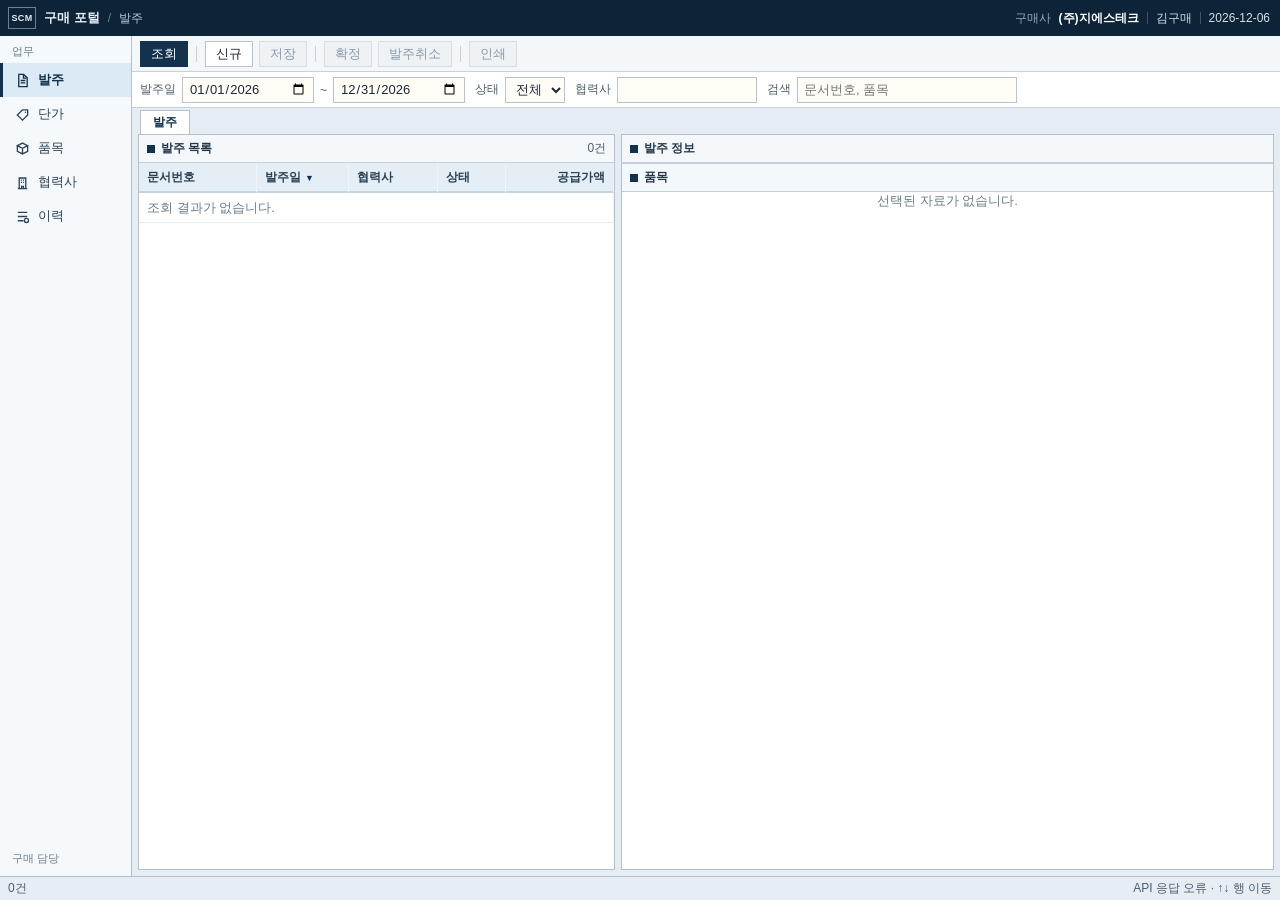
==== web/index.html @ 6368771e "구매 담당·승인자 계정을 나누고 단가 결재 권한을 분리한다. Co-authored-by: Cursor <cursoragent@cursor.com>" ====
<!DOCTYPE html>
<html lang="ko" class="boot">
<head>
  <meta charset="utf-8">
  <meta name="viewport" content="width=device-width, initial-scale=1">
  <meta name="color-scheme" content="light">
  <meta name="theme-color" content="#12324d">
  <title>SCM B2B Portal</title>
  <link id="manifest" rel="manifest" href="manifest.webmanifest">
  <link rel="icon" href="icons/icon-192.png">
  <script>
    (function () {
      var supplier = location.hostname === "b2bpart.netlify.app" || new URLSearchParams(location.search).get("portal") === "supplier";
      if (!supplier) return;
      document.title = "협력사 포털";
      document.getElementById("manifest").href = "manifest-supplier.webmanifest";
    })();
  </script>
  <link rel="stylesheet" href="css/app.css">
</head>
<body>
  <div class="app" id="app">
    <header class="topbar">
      <div class="brand">
        <span class="mark" aria-hidden="true">SCM</span>
        <div class="brand-text">
          <strong>구매 포털</strong>
          <span class="crumb" id="crumb">발주</span>
        </div>
      </div>
      <div class="session">
        <span class="session-key">구매사</span>
        <strong>(주)지에스테크</strong>
        <span class="sep" aria-hidden="true"></span>
        <span id="session-name">김구매</span>
        <button type="button" id="logout" class="session-btn" hidden>로그아웃</button>
        <span class="sep" aria-hidden="true"></span>
        <time id="today"></time>
      </div>
    </header>
    <div class="body">
      <nav class="nav" aria-label="업무 메뉴">
        <p class="nav-label">업무</p>
        <button type="button" class="nav-item is-active" data-module="orders">
          <svg viewBox="0 0 16 16" aria-hidden="true"><path d="M4 1.5h5.2L13 5.2V14.5H4z"/><path d="M9 1.8V5.4h3.4M6 8h5M6 10.5h5"/></svg>
          <span>발주</span>
        </button>
        <button type="button" class="nav-item" data-module="prices">
          <svg viewBox="0 0 16 16" aria-hidden="true"><path d="M2.5 8.5 8 3h5.5V8.5L8 14z"/><circle cx="11.2" cy="5.6" r="0.8" fill="currentColor" stroke="none"/></svg>
          <span>단가</span>
        </button>
        <button type="button" class="nav-item" data-module="items">
          <svg viewBox="0 0 16 16" aria-hidden="true"><path d="M2.5 5 8 2.2 13.5 5 8 7.8zM2.5 5v6L8 13.8 13.5 11V5M8 7.8v6"/></svg>
          <span>품목</span>
        </button>
        <button type="button" class="nav-item" data-module="vendors">
          <svg viewBox="0 0 16 16" aria-hidden="true"><path d="M3 14.5h10M4.5 14.5V3.2h7v11.3M6.3 5.4h1.1M8.6 5.4h1.1M6.3 7.8h1.1M8.6 7.8h1.1M7 14.5v-2.4h2V14.5"/></svg>
          <span>협력사</span>
        </button>
        <button type="button" class="nav-item" data-module="audit">
          <svg viewBox="0 0 16 16" aria-hidden="true"><path d="M3 3.5h10M3 8h10M3 12.5h6"/><circle cx="12.2" cy="12.2" r="2.2"/></svg>
          <span>이력</span>
        </button>
        <p class="nav-foot">구매 담당</p>
      </nav>
      <div class="stage">
        <div class="command" id="command" role="toolbar" aria-label="작업"></div>
        <div class="criteria" id="criteria"></div>
        <div class="doc-tab" id="doc-tab"></div>
        <div class="composite" id="composite"></div>
      </div>
    </div>
    <footer class="statusbar" id="statusbar"></footer>
  </div>
  <article class="print-root" id="print-root"></article>
  <div class="notice" id="notice" hidden>
    <div class="notice-card" role="alertdialog" aria-modal="true" aria-labelledby="notice-text">
      <p id="notice-text"></p>
      <div class="notice-actions">
        <button type="button" class="btn" id="notice-cancel" hidden>취소</button>
        <button type="button" class="btn primary" id="notice-ok">확인</button>
      </div>
    </div>
  </div>
  <div class="login" id="login" hidden>
    <form class="login-card" id="login-form">
      <h1>(주)지에스테크 구매 포털</h1>
      <label id="login-user-label"><span>아이디</span> <input name="username" autocomplete="username" required></label>
      <label><span>비밀번호</span> <input name="password" type="password" autocomplete="current-password" required></label>
      <label id="login-confirm-label" hidden><span>비밀번호 확인</span> <input name="confirm" type="password" autocomplete="new-password"></label>
      <p class="login-error" id="login-error" role="alert"></p>
      <button type="submit" class="btn primary" id="login-submit">로그인</button>
      <div class="login-help" id="login-help">
        <p>1. 담당 또는 승인자 아이디로 로그인합니다.</p>
        <p>2. 담당은 검토·반려, 승인자는 최종승인·반려만 합니다.</p>
        <p>3. 로그인이 안 되면 관리자에게 문의하세요.</p>
      </div>
    </form>
  </div>
  <script src="config.js"></script>
  <script src="js/app.js"></script>
</body>
</html>
---- web/css/app.css ----
:root {
  --ink: #1b2836;
  --muted: #4d5e6e;
  --faint: #6d7e8d;
  --line: #c5d0da;
  --line-strong: #b4c0cb;
  --panel: #ffffff;
  --stage: #e6edf2;
  --desktop: #d3dde5;
  --head: #e5eef5;
  --label: #e7eef4;
  --edit: #fffdf6;
  --lock: #f3f6f8;
  --navy: #12324d;
  --navy-2: #0d2438;
  --select: #d7e7f6;
  --hover: #f2f7fb;
  --focus: #1d5f99;
  --ok: #1c6b45;
  --wait: #8a5d00;
  --stop: #8f3030;
  --draft: #1d5f99;
  --row: 30px;
  --font: "Segoe UI", "Malgun Gothic", "맑은 고딕", sans-serif;
  color-scheme: light;
}

* { box-sizing: border-box; }
html, body { height: 100%; margin: 0; }
body {
  font-family: var(--font);
  font-size: 13px;
  color: var(--ink);
  background: var(--desktop);
}
button, input, select { font: inherit; color: inherit; }
button { cursor: pointer; }
button:disabled { cursor: default; }

.app {
  height: 100vh;
  height: 100dvh;
  display: flex;
  flex-direction: column;
  min-width: 0;
  background: var(--desktop);
}

.topbar {
  height: 36px;
  flex: none;
  display: flex;
  align-items: center;
  justify-content: space-between;
  gap: 16px;
  padding: 0 10px 0 8px;
  background: var(--navy-2);
  color: #e7eef4;
}
.brand { display: flex; align-items: center; gap: 8px; min-width: 0; }
.mark {
  width: 28px;
  height: 22px;
  display: grid;
  place-items: center;
  border: 1px solid rgba(231, 238, 244, 0.45);
  font-size: 9px;
  font-weight: 700;
  letter-spacing: 0.04em;
}
.brand-text { display: flex; align-items: baseline; gap: 8px; min-width: 0; }
.brand-text strong { font-size: 13px; font-weight: 650; letter-spacing: 0; }
.crumb { color: #b7c9d8; font-size: 12px; }
.crumb::before { content: "/"; margin-right: 8px; color: #6e8798; }
.session {
  display: flex;
  align-items: center;
  gap: 8px;
  font-size: 12px;
  color: #d5e0e8;
  white-space: nowrap;
}
.session strong { font-weight: 650; color: #fff; }
.session-key { color: #8eabbf; }
.session-btn {
  height: 22px;
  padding: 0 8px;
  border: 1px solid rgba(255, 255, 255, 0.35);
  background: transparent;
  color: #fff;
}
.session-btn:hover { background: rgba(255, 255, 255, 0.08); }
html.boot .app { visibility: hidden; }
.login {
  position: fixed;
  inset: 0;
  z-index: 30;
  display: flex;
  align-items: center;
  justify-content: center;
  background: var(--desktop);
}
.login[hidden] { display: none; }
.login-card {
  width: min(360px, calc(100% - 32px));
  background: #fff;
  border: 1px solid var(--line-strong);
}
.login-card h1 {
  margin: 0;
  height: 40px;
  display: flex;
  align-items: center;
  padding: 0 14px;
  background: var(--navy);
  color: #fff;
  font-size: 14px;
  font-weight: 650;
}
.login-card label {
  display: grid;
  gap: 4px;
  margin: 12px 14px 0;
  color: #31485b;
  font-size: 12px;
}
.login-card label[hidden] { display: none !important; }
.login-card input {
  height: 28px;
  border: 1px solid #b7c3ce;
  padding: 0 8px;
  background: var(--edit);
}
.notice {
  position: fixed;
  inset: 0;
  z-index: 40;
  display: flex;
  align-items: center;
  justify-content: center;
  background: rgba(18, 50, 77, 0.35);
}
.notice[hidden] { display: none; }
.notice-card {
  width: min(420px, calc(100% - 32px));
  background: #fff;
  border: 1px solid var(--line-strong);
}
.notice-card p {
  margin: 0;
  padding: 18px 16px 8px;
  line-height: 1.5;
}
.notice-actions { display: flex; justify-content: flex-end; gap: 8px; padding: 8px 14px 14px; }
.login-error {
  min-height: 18px;
  margin: 8px 14px 0;
  color: var(--stop);
  font-size: 12px;
}
.login-card .btn { margin: 8px 14px 0; }
.login-help {
  margin: 10px 14px 14px;
  padding: 10px 10px 8px;
  border-top: 1px solid var(--line);
  color: #4a5d6e;
  font-size: 12px;
  line-height: 1.55;
}
.login-help p { margin: 0 0 6px; }
.login-help p:last-child { margin-bottom: 0; }
.sep { width: 1px; height: 12px; background: rgba(255, 255, 255, 0.22); }

.body { flex: 1; min-height: 0; display: flex; }
.nav {
  width: 132px;
  flex: none;
  display: flex;
  flex-direction: column;
  background: #f6f9fb;
  border-right: 1px solid var(--line-strong);
  padding-top: 8px;
}
.nav-label, .nav-foot {
  margin: 0;
  padding: 0 12px;
  font-size: 11px;
  color: var(--faint);
}
.nav-label { margin-bottom: 4px; }
.nav-foot { margin-top: auto; padding-bottom: 10px; }
.nav-item {
  height: 34px;
  display: flex;
  align-items: center;
  gap: 8px;
  width: 100%;
  padding: 0 12px;
  border: 0;
  border-left: 3px solid transparent;
  background: transparent;
  color: #2d4254;
  text-align: left;
}
.nav-item svg {
  width: 15px;
  height: 15px;
  fill: none;
  stroke: currentColor;
  stroke-width: 1.4;
  flex: none;
}
.nav-badge {
  margin-left: auto;
  min-width: 18px;
  height: 18px;
  padding: 0 5px;
  border-radius: 9px;
  background: #c4473a;
  color: #fff;
  font-size: 11px;
  font-weight: 700;
  line-height: 18px;
  text-align: center;
}
.nav-badge[hidden] { display: none !important; }
.nav-item:hover { background: #eaf1f6; }
.nav-item.is-active {
  background: #dceaf6;
  border-left-color: var(--navy);
  color: var(--navy);
  font-weight: 700;
}

.stage {
  flex: 1;
  min-width: 0;
  min-height: 0;
  display: flex;
  flex-direction: column;
  background: var(--stage);
}
.command {
  height: 36px;
  flex: none;
  display: flex;
  align-items: center;
  gap: 6px;
  padding: 0 8px;
  background: #f3f7fa;
  border-bottom: 1px solid var(--line);
}
.btn {
  height: 26px;
  padding: 0 10px;
  border: 1px solid #b7c3ce;
  background: #fff;
  color: var(--ink);
  line-height: 24px;
}
.btn:hover:not(:disabled) { background: #f7fbfe; border-color: #8ea4b6; }
.btn:focus-visible, .nav-item:focus-visible, .grid th button:focus-visible, .val input:focus-visible, .cell-input:focus-visible, .criteria input:focus-visible, .criteria select:focus-visible {
  outline: 2px solid var(--focus);
  outline-offset: -2px;
}
.btn.primary { background: var(--navy); border-color: var(--navy); color: #fff; }
.btn.primary:hover:not(:disabled) { background: #1a4466; }
.btn.danger { color: var(--stop); }
.btn.danger:hover:not(:disabled) { background: #fbf6f6; }
.btn:disabled { color: #8b9aab; background: #eef2f5; border-color: #d5dee4; }
.link-btn {
  border: 0;
  padding: 0;
  background: transparent;
  color: var(--navy);
  text-decoration: underline;
  cursor: pointer;
  font: inherit;
  text-align: left;
}
.link-btn:hover { color: #1a4466; }
.sep-v { width: 1px; height: 16px; background: #c9d3dc; margin: 0 2px; }

.criteria {
  min-height: 36px;
  flex: none;
  display: flex;
  flex-wrap: wrap;
  align-items: center;
  gap: 6px 10px;
  padding: 4px 8px;
  background: #fff;
  border-bottom: 1px solid var(--line);
}
.field { display: flex; align-items: center; gap: 6px; min-width: 0; }
.field span { color: var(--muted); font-size: 12px; white-space: nowrap; }
.criteria input, .criteria select {
  height: 26px;
  border: 1px solid #b7c3ce;
  background: var(--edit);
  padding: 0 6px;
}
.criteria input:focus, .criteria select:focus { border-color: var(--focus); outline: none; }
.criteria input[type="date"] { width: 132px; }
.criteria input[type="search"] { width: 220px; }
.criteria .vendor { width: 140px; }
.tilde { color: var(--faint); }

.doc-tab {
  height: 26px;
  flex: none;
  display: flex;
  align-items: flex-end;
  padding: 0 8px;
  background: var(--stage);
}
.doc-tab span {
  height: 24px;
  display: inline-flex;
  align-items: center;
  padding: 0 12px;
  background: #fff;
  border: 1px solid var(--line-strong);
  border-bottom: 0;
  color: var(--navy);
  font-size: 12px;
  font-weight: 650;
}

.composite {
  flex: 1;
  min-height: 0;
  display: flex;
  padding: 0 6px 6px;
}
.pane {
  background: var(--panel);
  border: 1px solid var(--line-strong);
  min-width: 0;
  min-height: 0;
  display: flex;
  flex-direction: column;
}
.list-pane { flex: 0 0 42%; }
.detail-pane { flex: 1 1 auto; }
.audit-pane { flex: 1 1 auto; }
.splitter {
  width: 6px;
  flex: none;
  cursor: col-resize;
  position: relative;
}
.splitter::after {
  content: "";
  position: absolute;
  top: 0;
  bottom: 0;
  left: 2px;
  width: 2px;
  background: transparent;
}
.splitter:hover::after, .splitter.is-drag::after { background: #7ea4c4; }

.pane-cap {
  height: 28px;
  flex: none;
  display: flex;
  align-items: center;
  justify-content: space-between;
  gap: 8px;
  padding: 0 8px;
  background: #f5f8fb;
  border-bottom: 1px solid var(--line);
  font-size: 12px;
  font-weight: 700;
  color: #24384a;
}
.cap-title { display: inline-flex; align-items: center; gap: 6px; min-width: 0; }
.cap-title i { width: 8px; height: 8px; background: var(--navy); display: inline-block; flex: none; }
.cap-meta { font-weight: 500; color: var(--muted); }

.form {
  flex: none;
  display: grid;
  grid-template-columns: 76px minmax(110px, 1.35fr) 76px minmax(78px, 0.8fr) 76px minmax(100px, 1fr) 76px minmax(72px, 0.75fr);
  border-bottom: 1px solid var(--line);
}
.lab, .val { min-width: 0; min-height: var(--row); border-bottom: 1px solid #e1e8ee; border-right: 1px solid #e1e8ee; }
.lab {
  display: flex;
  align-items: center;
  padding: 0 8px;
  background: var(--label);
  color: #31485b;
  font-size: 12px;
}
.val { display: flex; background: var(--lock); }
.val.edit { background: var(--edit); }
.val input, .val select {
  width: 100%;
  min-width: 0;
  height: 100%;
  border: 0;
  background: transparent;
  padding: 0 8px;
  font: inherit;
}
.val input:focus, .val select:focus { outline: none; background: #fff; box-shadow: inset 0 0 0 2px var(--focus); }
.val input[readonly] { color: var(--ink); }
.val.span { grid-column: 2 / -1; }

.grid-scroll { flex: 1; min-height: 0; overflow: auto; }
.grid-scroll::-webkit-scrollbar { width: 10px; height: 10px; }
.grid-scroll::-webkit-scrollbar-thumb { background: #c5d0d8; border: 2px solid #fff; }
.grid-scroll::-webkit-scrollbar-track { background: #fff; }

.grid {
  width: 100%;
  border-collapse: separate;
  border-spacing: 0;
  table-layout: fixed;
  font-size: 13px;
  font-variant-numeric: tabular-nums;
}
.grid th, .grid td {
  height: var(--row);
  padding: 0 8px;
  border-bottom: 1px solid #e6edf2;
  border-right: 1px solid #f0f4f7;
  text-align: left;
  white-space: nowrap;
  overflow: hidden;
  text-overflow: ellipsis;
  font-weight: 500;
}
.grid th {
  position: sticky;
  top: 0;
  z-index: 1;
  background: var(--head);
  border-bottom-color: #c5d3df;
  box-shadow: inset 0 -1px 0 #c5d3df;
  font-size: 12px;
  font-weight: 700;
  color: #2a4154;
}
.grid th button {
  display: flex;
  align-items: center;
  gap: 4px;
  width: 100%;
  height: 100%;
  padding: 0;
  border: 0;
  background: transparent;
  font: inherit;
  font-weight: 700;
  color: inherit;
  text-align: inherit;
}
.grid th.num, .grid th.num button, .grid td.num { text-align: right; }
.grid th.num button { justify-content: flex-end; }
.grid th .mark-sort { color: #9aabba; font-size: 9px; }
.grid th[aria-sort="ascending"] .mark-sort, .grid th[aria-sort="descending"] .mark-sort { color: var(--navy); }
.grid tbody tr { cursor: pointer; }
.grid tbody tr:hover td { background: var(--hover); }
.grid tbody tr.is-selected td { background: var(--select); box-shadow: inset 0 -1px 0 #c5d8ea; }
.grid tbody tr.is-selected td:first-child { box-shadow: inset 2px 0 0 var(--focus), inset 0 -1px 0 #c5d8ea; }
.grid tfoot td {
  position: sticky;
  bottom: 0;
  z-index: 1;
  background: #f4f7fa;
  border-top: 1px solid #c5d0da;
  border-bottom: 0;
  font-weight: 700;
}
.cell-input {
  width: 100%;
  height: 26px;
  border: 0;
  background: var(--edit);
  padding: 0 6px;
  text-align: inherit;
  font-variant-numeric: tabular-nums;
}
.cell-input:focus { outline: none; box-shadow: inset 0 0 0 2px var(--focus); background: #fff; }
.empty { text-align: center; color: var(--faint); cursor: default; height: 48px; }

.state { display: inline-flex; align-items: center; gap: 6px; }
.state::before {
  content: "";
  width: 7px;
  height: 7px;
  background: var(--draft);
  flex: none;
}
.state.wait::before { background: var(--wait); }
.state.ok::before { background: var(--ok); }
.state.stop::before { background: var(--stop); }
.state.mute::before { background: #8b9aab; }

.statusbar {
  height: 24px;
  flex: none;
  display: grid;
  grid-template-columns: minmax(180px, 1fr) minmax(0, 1.4fr) minmax(140px, 1fr);
  align-items: center;
  gap: 12px;
  padding: 0 8px;
  background: #e7eef3;
  border-top: 1px solid var(--line-strong);
  color: var(--muted);
  font-size: 12px;
}
.statusbar .msg { color: var(--navy); overflow: hidden; text-overflow: ellipsis; white-space: nowrap; }
.statusbar .msg.is-alert { color: #a33b30; font-weight: 650; }
.statusbar .hint { text-align: right; }

.print-root { display: none; }

@media (max-width: 1100px) {
  .form { grid-template-columns: 72px 1fr 64px 1fr; }
  .val.span { grid-column: 2 / -1; }
  .session-key { display: none; }
}
@media (max-width: 860px) {
  .body { flex-direction: column; }
  .nav {
    width: auto;
    height: 40px;
    flex-direction: row;
    align-items: stretch;
    padding: 0;
    border-right: 0;
    border-bottom: 1px solid var(--line-strong);
    overflow-x: auto;
  }
  .nav-label, .nav-foot { display: none; }
  .nav-item { width: auto; border-left: 0; border-bottom: 3px solid transparent; padding: 0 14px; }
  .nav-item.is-active { border-bottom-color: var(--navy); border-left-color: transparent; }
  .composite { flex-direction: column; }
  .splitter { display: none; }
  .list-pane { flex: none; height: 34vh; }
  .criteria input[type="search"] { width: 140px; }
}

@media print {
  @page { size: A4; margin: 12mm; }
  body { background: #fff; }
  .app, .login, .notice { display: none !important; }
  .print-root { display: block; color: #000; }
  .print-root h1 { margin: 0 0 4px; text-align: center; font-size: 22px; letter-spacing: 0.4em; font-weight: 700; }
  .print-meta { display: flex; justify-content: space-between; margin: 0 0 8px; font-size: 12px; }
  .print-root table { width: 100%; border-collapse: collapse; font-size: 11px; margin-bottom: 8px; }
  .print-root th, .print-root td { border: 1px solid #222; padding: 4px 6px; text-align: left; }
  .print-root td.num, .print-root th.num { text-align: right; font-variant-numeric: tabular-nums; }
  .print-sign { display: flex; justify-content: flex-end; gap: 0; margin-top: 12px; }
  .print-sign div { width: 90px; height: 72px; border: 1px solid #222; border-left: 0; text-align: center; font-size: 12px; padding-top: 4px; }
  .print-sign div:first-child { border-left: 1px solid #222; }
  .print-note { margin-top: 8px; font-size: 10px; color: #333; }
}
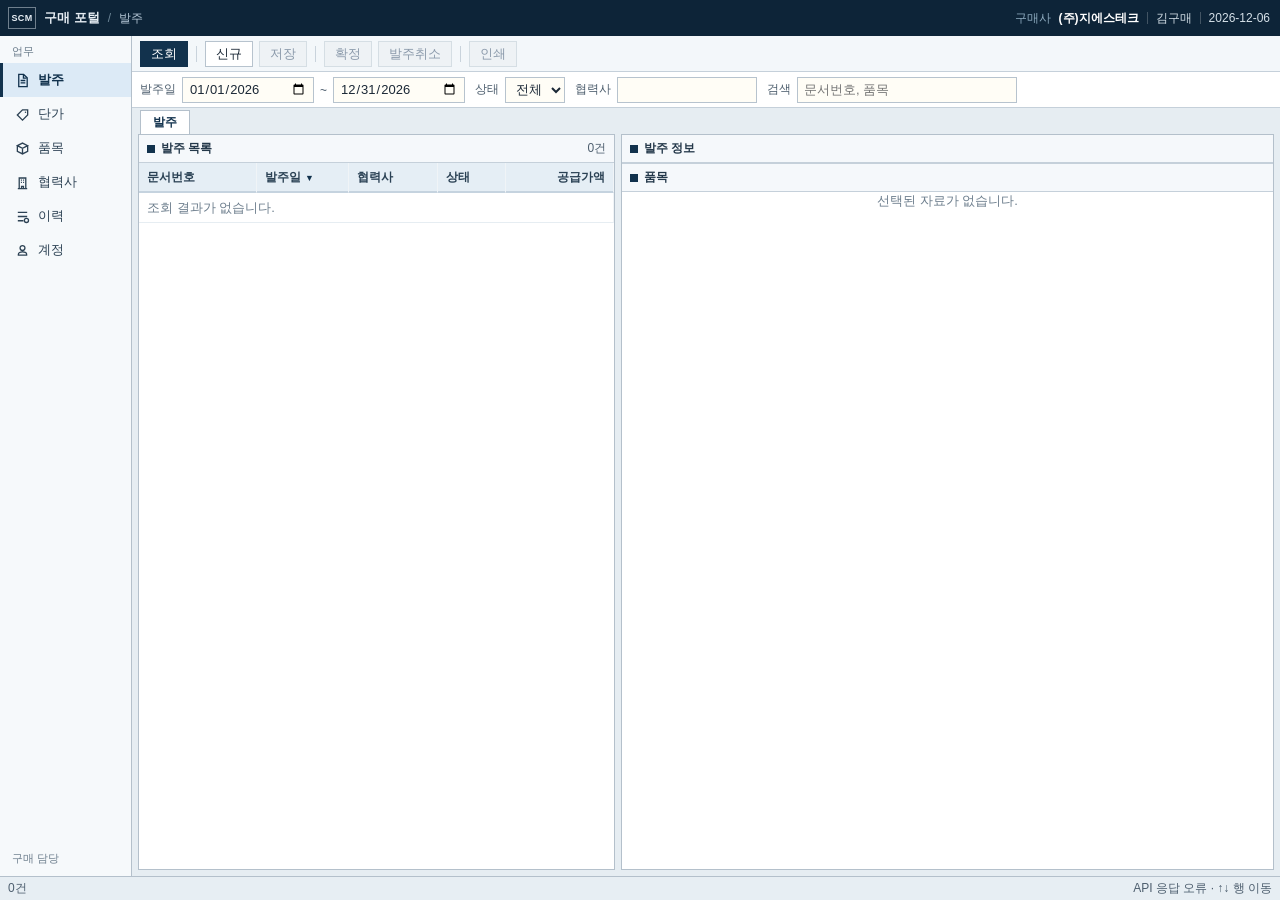
==== commit 87c677b5: "구매 계정 관리 화면에서 담당·승인자를 추가·변경할 수 있게 한다. Co-authored-by: Cursor <cursoragent@cursor.com>" ====
--- a/web/index.html
+++ b/web/index.html
@@ -61,6 +61,10 @@
           <svg viewBox="0 0 16 16" aria-hidden="true"><path d="M3 3.5h10M3 8h10M3 12.5h6"/><circle cx="12.2" cy="12.2" r="2.2"/></svg>
           <span>이력</span>
         </button>
+        <button type="button" class="nav-item" data-module="accounts" id="nav-accounts">
+          <svg viewBox="0 0 16 16" aria-hidden="true"><path d="M8 8a2.6 2.6 0 1 0 0-5.2A2.6 2.6 0 0 0 8 8zm0 1.4c-2.4 0-4.4 1.2-4.4 2.7V13h8.8v-.9c0-1.5-2-2.7-4.4-2.7z"/></svg>
+          <span>계정</span>
+        </button>
         <p class="nav-foot">구매 담당</p>
       </nav>
       <div class="stage">
@@ -93,7 +97,8 @@
       <div class="login-help" id="login-help">
         <p>1. 담당 또는 승인자 아이디로 로그인합니다.</p>
         <p>2. 담당은 검토·반려, 승인자는 최종승인·반려만 합니다.</p>
-        <p>3. 로그인이 안 되면 관리자에게 문의하세요.</p>
+        <p>3. 계정 메뉴에서 담당·승인자 계정을 관리합니다.</p>
+        <p>4. 로그인이 안 되면 관리자에게 문의하세요.</p>
       </div>
     </form>
   </div>
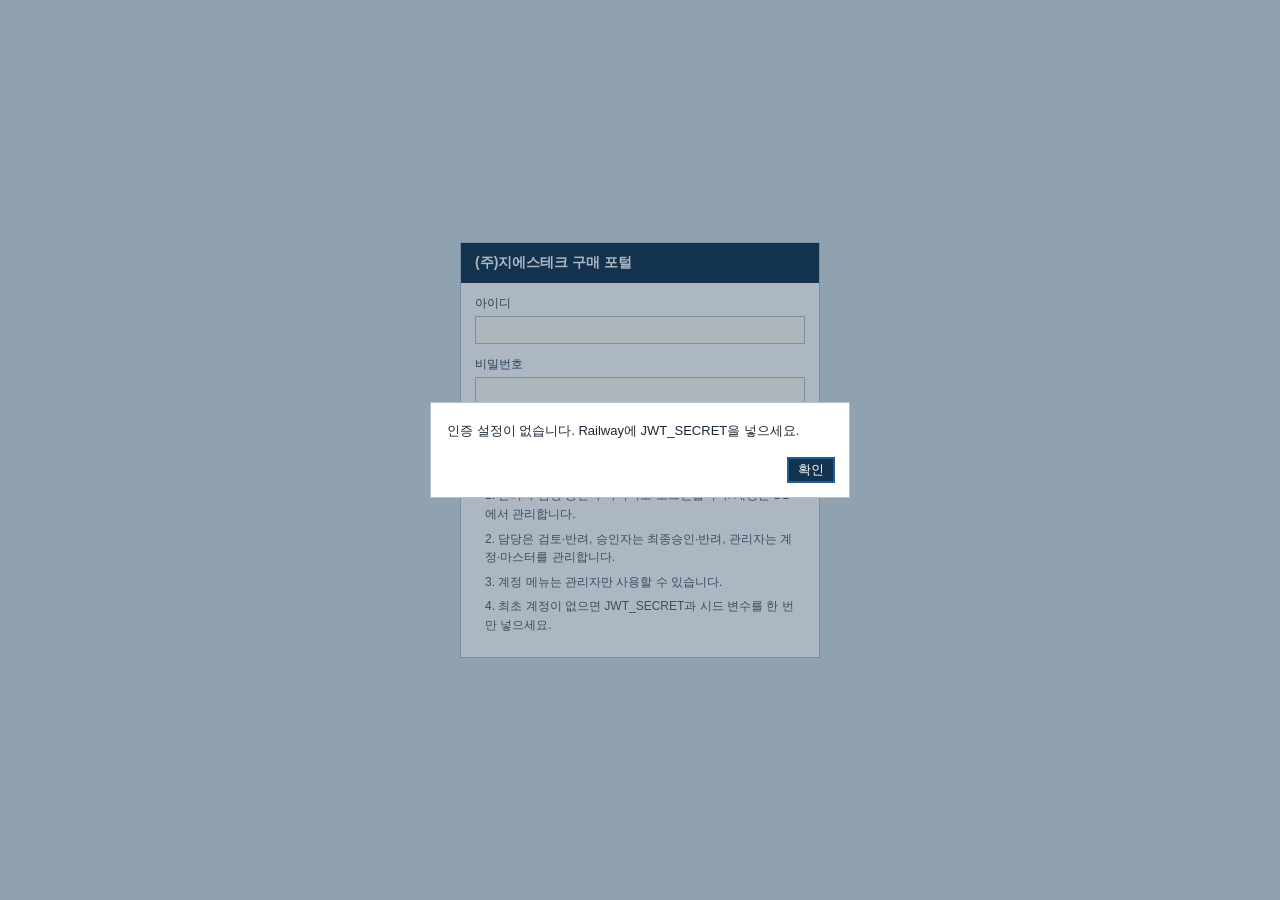
==== commit 0b9ca006: "구매 계정은 DB에서 관리하고 JWT만으로 인증을 켠다. Co-authored-by: Cursor <cursoragent@cursor.com>" ====
--- a/web/index.html
+++ b/web/index.html
@@ -32,7 +32,7 @@
         <span class="session-key">구매사</span>
         <strong>(주)지에스테크</strong>
         <span class="sep" aria-hidden="true"></span>
-        <span id="session-name">김구매</span>
+        <span id="session-name"></span>
         <button type="button" id="logout" class="session-btn" hidden>로그아웃</button>
         <span class="sep" aria-hidden="true"></span>
         <time id="today"></time>
@@ -95,10 +95,10 @@
       <p class="login-error" id="login-error" role="alert"></p>
       <button type="submit" class="btn primary" id="login-submit">로그인</button>
       <div class="login-help" id="login-help">
-        <p>1. 담당 또는 승인자 아이디로 로그인합니다.</p>
-        <p>2. 담당은 검토·반려, 승인자는 최종승인·반려만 합니다.</p>
-        <p>3. 계정 메뉴에서 담당·승인자 계정을 관리합니다.</p>
-        <p>4. 로그인이 안 되면 관리자에게 문의하세요.</p>
+        <p>1. 관리자·담당·승인자 아이디로 로그인합니다. 계정은 DB에서 관리합니다.</p>
+        <p>2. 담당은 검토·반려, 승인자는 최종승인·반려, 관리자는 계정·마스터를 관리합니다.</p>
+        <p>3. 계정 메뉴는 관리자만 사용할 수 있습니다.</p>
+        <p>4. 최초 계정이 없으면 JWT_SECRET과 시드 변수를 한 번만 넣으세요.</p>
       </div>
     </form>
   </div>
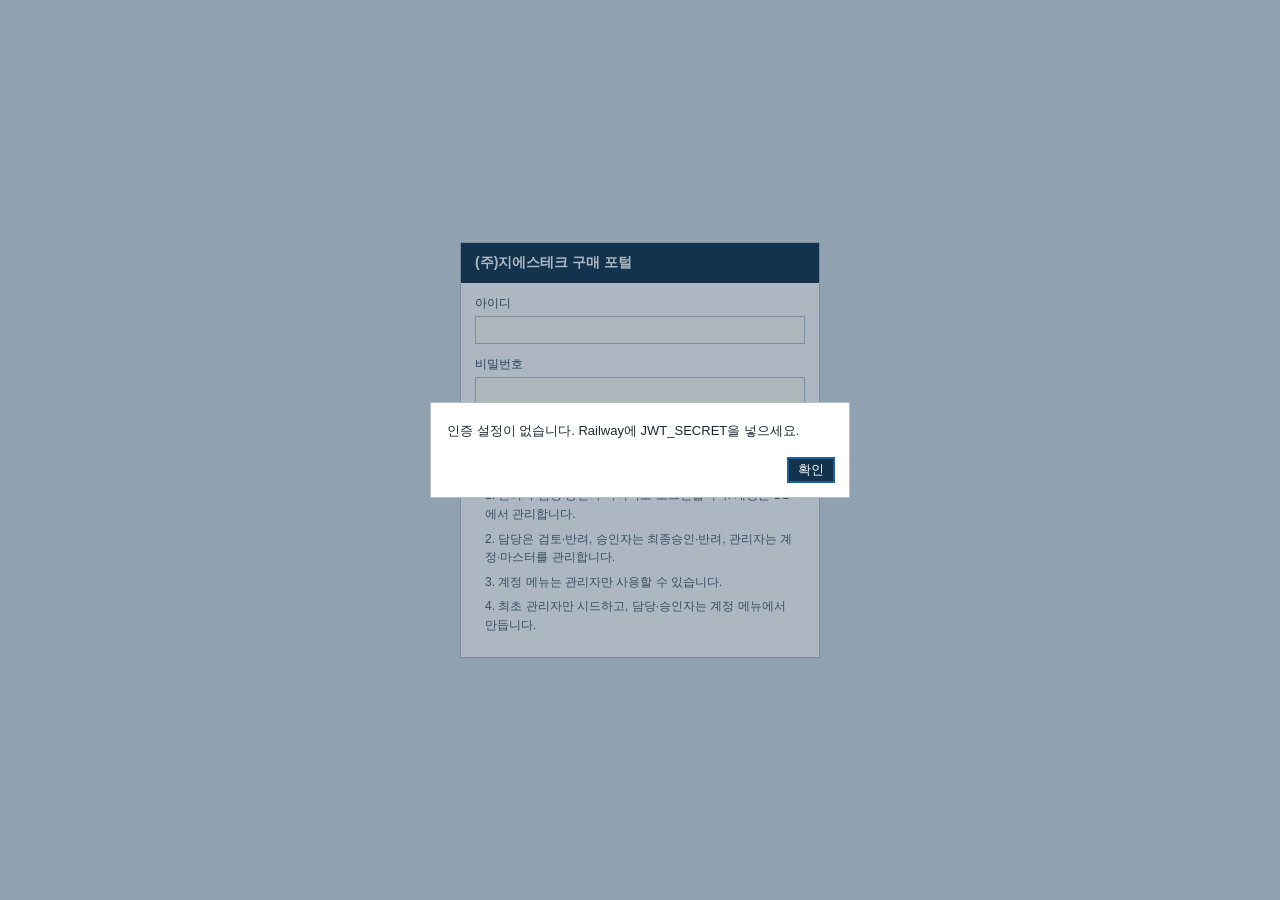
==== commit b182aff5: "최초 시드는 관리자만 두고 승인자는 계정 메뉴에서 만든다. Co-authored-by: Cursor <cursoragent@cursor.com>" ====
--- a/web/index.html
+++ b/web/index.html
@@ -98,7 +98,7 @@
         <p>1. 관리자·담당·승인자 아이디로 로그인합니다. 계정은 DB에서 관리합니다.</p>
         <p>2. 담당은 검토·반려, 승인자는 최종승인·반려, 관리자는 계정·마스터를 관리합니다.</p>
         <p>3. 계정 메뉴는 관리자만 사용할 수 있습니다.</p>
-        <p>4. 최초 계정이 없으면 JWT_SECRET과 시드 변수를 한 번만 넣으세요.</p>
+        <p>4. 최초 관리자만 시드하고, 담당·승인자는 계정 메뉴에서 만듭니다.</p>
       </div>
     </form>
   </div>
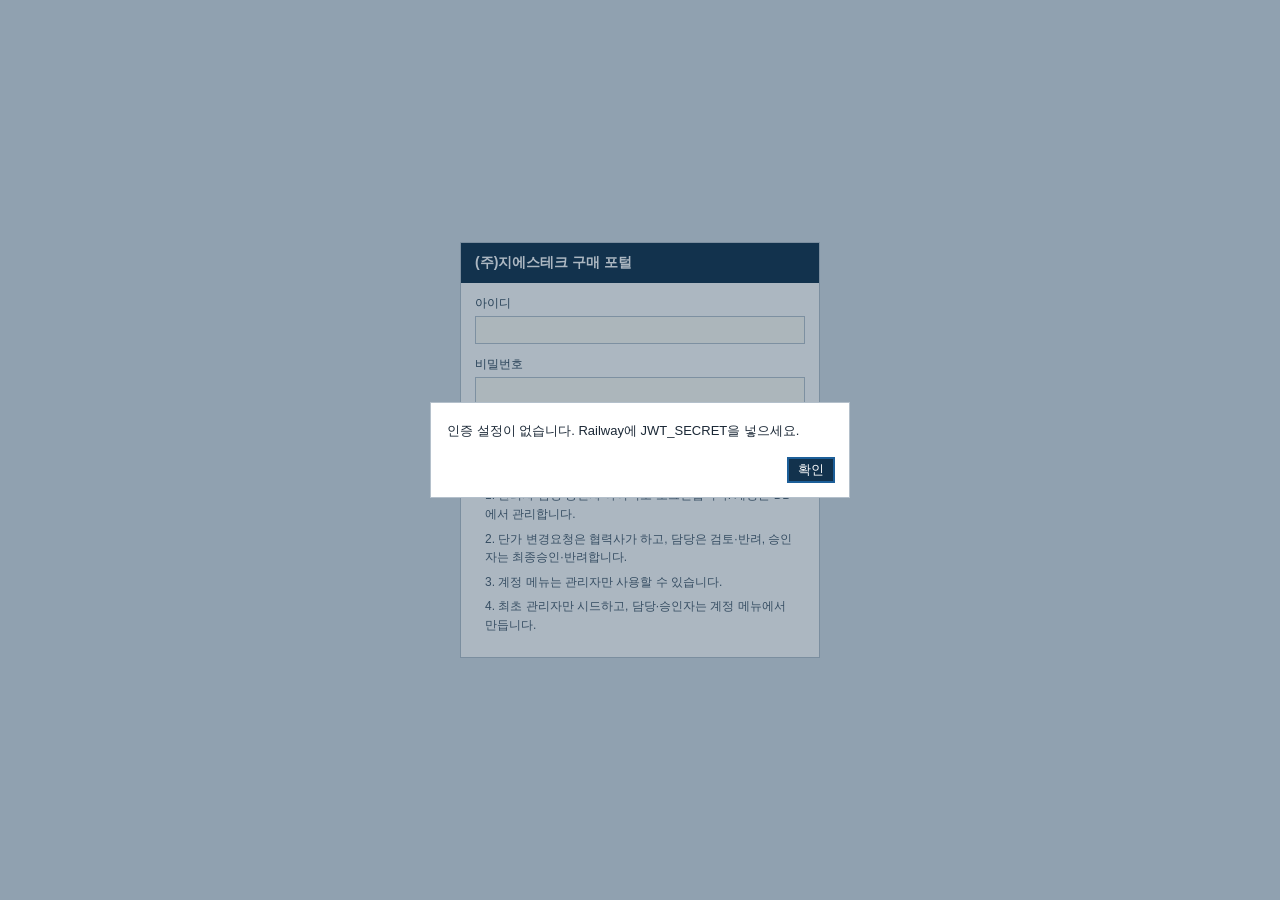
==== commit 1fa50242: "구매포털에서는 단가 변경요청을 막고 협력사만 요청하게 한다. Co-authored-by: Cursor <cursoragent@cursor.com>" ====
--- a/web/index.html
+++ b/web/index.html
@@ -96,7 +96,7 @@
       <button type="submit" class="btn primary" id="login-submit">로그인</button>
       <div class="login-help" id="login-help">
         <p>1. 관리자·담당·승인자 아이디로 로그인합니다. 계정은 DB에서 관리합니다.</p>
-        <p>2. 담당은 검토·반려, 승인자는 최종승인·반려, 관리자는 계정·마스터를 관리합니다.</p>
+        <p>2. 단가 변경요청은 협력사가 하고, 담당은 검토·반려, 승인자는 최종승인·반려합니다.</p>
         <p>3. 계정 메뉴는 관리자만 사용할 수 있습니다.</p>
         <p>4. 최초 관리자만 시드하고, 담당·승인자는 계정 메뉴에서 만듭니다.</p>
       </div>
--- a/web/css/app.css
+++ b/web/css/app.css
@@ -342,7 +342,7 @@
   flex-direction: column;
 }
 .list-pane { flex: 0 0 42%; }
-.detail-pane { flex: 1 1 auto; }
+.detail-pane { flex: 1 1 auto; overflow: visible; }
 .audit-pane { flex: 1 1 auto; }
 .splitter {
   width: 6px;
@@ -381,6 +381,7 @@
 
 .form {
   flex: none;
+  overflow: visible;
   display: grid;
   grid-template-columns: 76px minmax(110px, 1.35fr) 76px minmax(78px, 0.8fr) 76px minmax(100px, 1fr) 76px minmax(72px, 0.75fr);
   border-bottom: 1px solid var(--line);
@@ -394,7 +395,7 @@
   color: #31485b;
   font-size: 12px;
 }
-.val { display: flex; background: var(--lock); }
+.val { display: flex; background: var(--lock); position: relative; }
 .val.edit { background: var(--edit); }
 .val input, .val select {
   width: 100%;
@@ -408,6 +409,47 @@
 .val input:focus, .val select:focus { outline: none; background: #fff; box-shadow: inset 0 0 0 2px var(--focus); }
 .val input[readonly] { color: var(--ink); }
 .val.span { grid-column: 2 / -1; }
+.lookup {
+  position: relative;
+  width: 100%;
+  min-width: 0;
+  height: 100%;
+  z-index: 5;
+}
+.lookup > input { width: 100%; height: 100%; }
+.lookup-list {
+  position: absolute;
+  left: 0;
+  right: 0;
+  top: 100%;
+  z-index: 20;
+  max-height: 220px;
+  overflow: auto;
+  background: #fff;
+  border: 1px solid var(--line-strong);
+  box-shadow: 0 8px 18px rgba(20, 40, 60, 0.12);
+}
+.lookup-option {
+  display: block;
+  width: 100%;
+  border: 0;
+  border-bottom: 1px solid #eef2f5;
+  background: #fff;
+  text-align: left;
+  padding: 7px 8px;
+  font: inherit;
+  cursor: pointer;
+  white-space: nowrap;
+  overflow: hidden;
+  text-overflow: ellipsis;
+}
+.lookup-option:hover,
+.lookup-option.is-active { background: var(--select); }
+.lookup-empty {
+  padding: 8px;
+  color: var(--muted);
+  font-size: 12px;
+}
 
 .grid-scroll { flex: 1; min-height: 0; overflow: auto; }
 .grid-scroll::-webkit-scrollbar { width: 10px; height: 10px; }
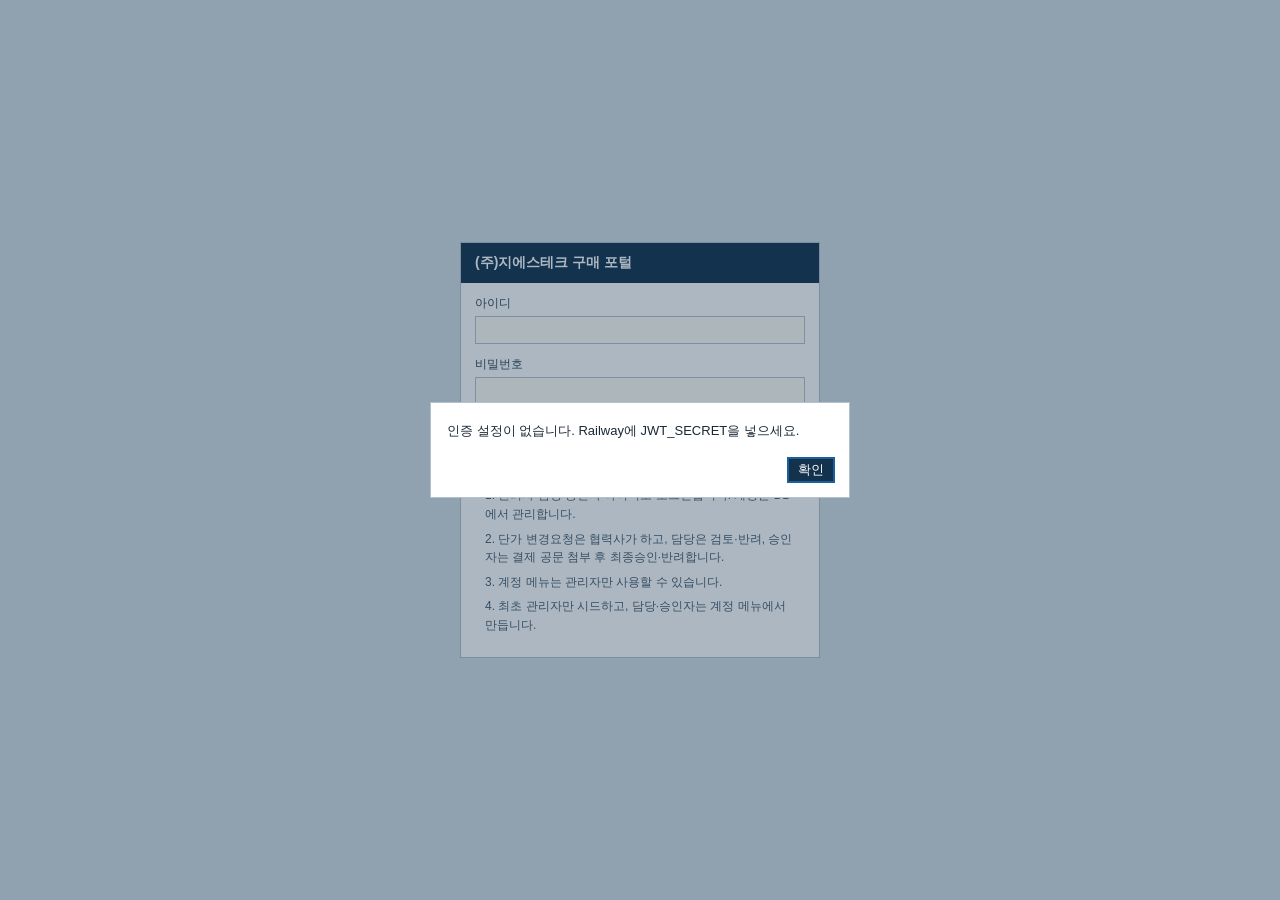
==== commit d7d32c5d: "승인 시 상부 결제 공문 첨부를 필수화하고 이력에 연결한다. Co-authored-by: Cursor <cursoragent@cursor.com>" ====
--- a/web/index.html
+++ b/web/index.html
@@ -96,7 +96,7 @@
       <button type="submit" class="btn primary" id="login-submit">로그인</button>
       <div class="login-help" id="login-help">
         <p>1. 관리자·담당·승인자 아이디로 로그인합니다. 계정은 DB에서 관리합니다.</p>
-        <p>2. 단가 변경요청은 협력사가 하고, 담당은 검토·반려, 승인자는 최종승인·반려합니다.</p>
+        <p>2. 단가 변경요청은 협력사가 하고, 담당은 검토·반려, 승인자는 결제 공문 첨부 후 최종승인·반려합니다.</p>
         <p>3. 계정 메뉴는 관리자만 사용할 수 있습니다.</p>
         <p>4. 최초 관리자만 시드하고, 담당·승인자는 계정 메뉴에서 만듭니다.</p>
       </div>
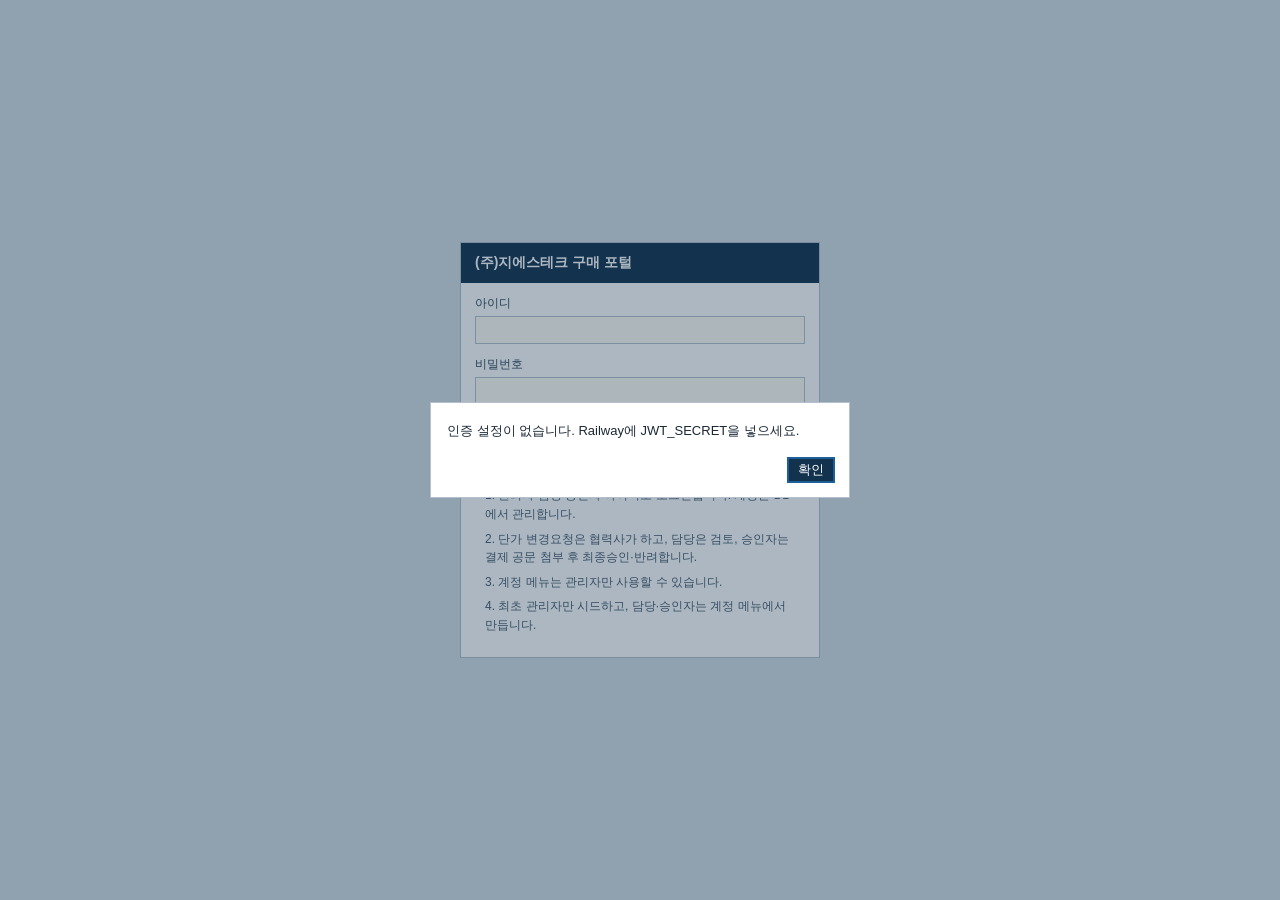
==== commit 58fd5475: "단가 반려는 승인자만 검토완료 건에서 처리한다. Co-authored-by: Cursor <cursoragent@cursor.com>" ====
--- a/web/index.html
+++ b/web/index.html
@@ -96,7 +96,7 @@
       <button type="submit" class="btn primary" id="login-submit">로그인</button>
       <div class="login-help" id="login-help">
         <p>1. 관리자·담당·승인자 아이디로 로그인합니다. 계정은 DB에서 관리합니다.</p>
-        <p>2. 단가 변경요청은 협력사가 하고, 담당은 검토·반려, 승인자는 결제 공문 첨부 후 최종승인·반려합니다.</p>
+        <p>2. 단가 변경요청은 협력사가 하고, 담당은 검토, 승인자는 결제 공문 첨부 후 최종승인·반려합니다.</p>
         <p>3. 계정 메뉴는 관리자만 사용할 수 있습니다.</p>
         <p>4. 최초 관리자만 시드하고, 담당·승인자는 계정 메뉴에서 만듭니다.</p>
       </div>
--- a/web/css/app.css
+++ b/web/css/app.css
@@ -450,6 +450,18 @@
   color: var(--muted);
   font-size: 12px;
 }
+.line-lookup {
+  min-height: 28px;
+}
+.line-lookup > input {
+  border: 0;
+  background: transparent;
+  padding: 0 6px;
+  font: inherit;
+}
+.line-lookup .lookup-list {
+  z-index: 40;
+}
 
 .grid-scroll { flex: 1; min-height: 0; overflow: auto; }
 .grid-scroll::-webkit-scrollbar { width: 10px; height: 10px; }
